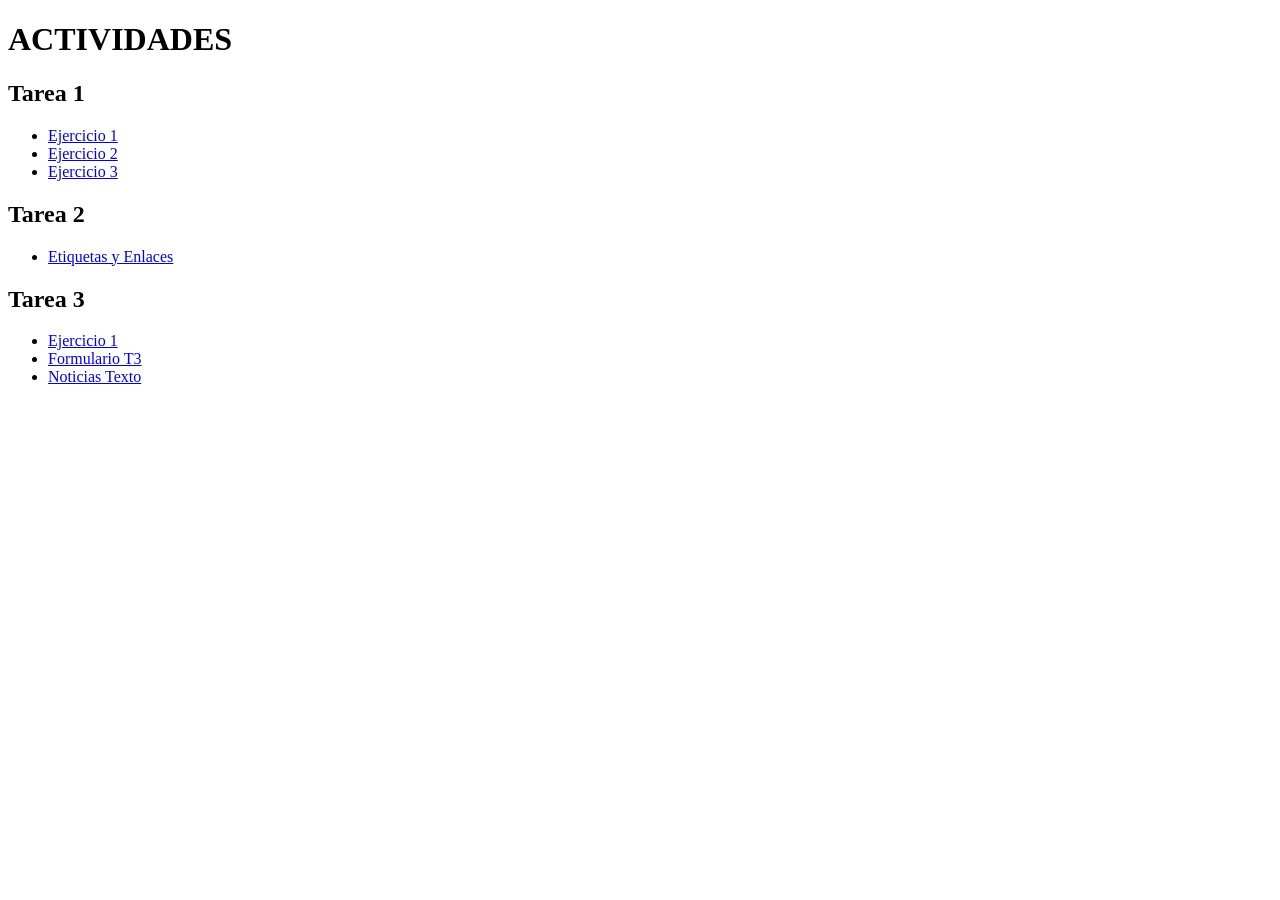
==== index.html @ 60b68b13 "actualizacion7" ====
<!DOCTYPE html>
<html>
<head>
    <meta charset="utf-8">
    <meta name="description" content="">
</head>
<body>
    <h1>ACTIVIDADES</h1>

    <h2>Tarea 1</h2>
    <ul>
        <li><a href="tarea1/ejercicio1.html">Ejercicio 1</a></li>
        <li><a href="tarea1/Texto Ejercicio2.html">Ejercicio 2</a></li>
        <li><a href="tarea1/Texto Ejercicio3.html">Ejercicio 3</a></li>
    </ul>

    <h2>Tarea 2</h2>
    <ul>
        <li><a href="tarea2/etiquetas_y_enlaces.html">Etiquetas y Enlaces</a></li>
    </ul>

    <h2>Tarea 3</h2>
    <ul>
        <li><a href="tarea3/ejercicio1.html">Ejercicio 1</a></li>
        <li><a href="tarea3/formulariot3.html">Formulario T3</a></li>
        <li><a href="tarea3/noticias_texto.html">Noticias Texto</a></li>
    </ul>
</body>
</html>
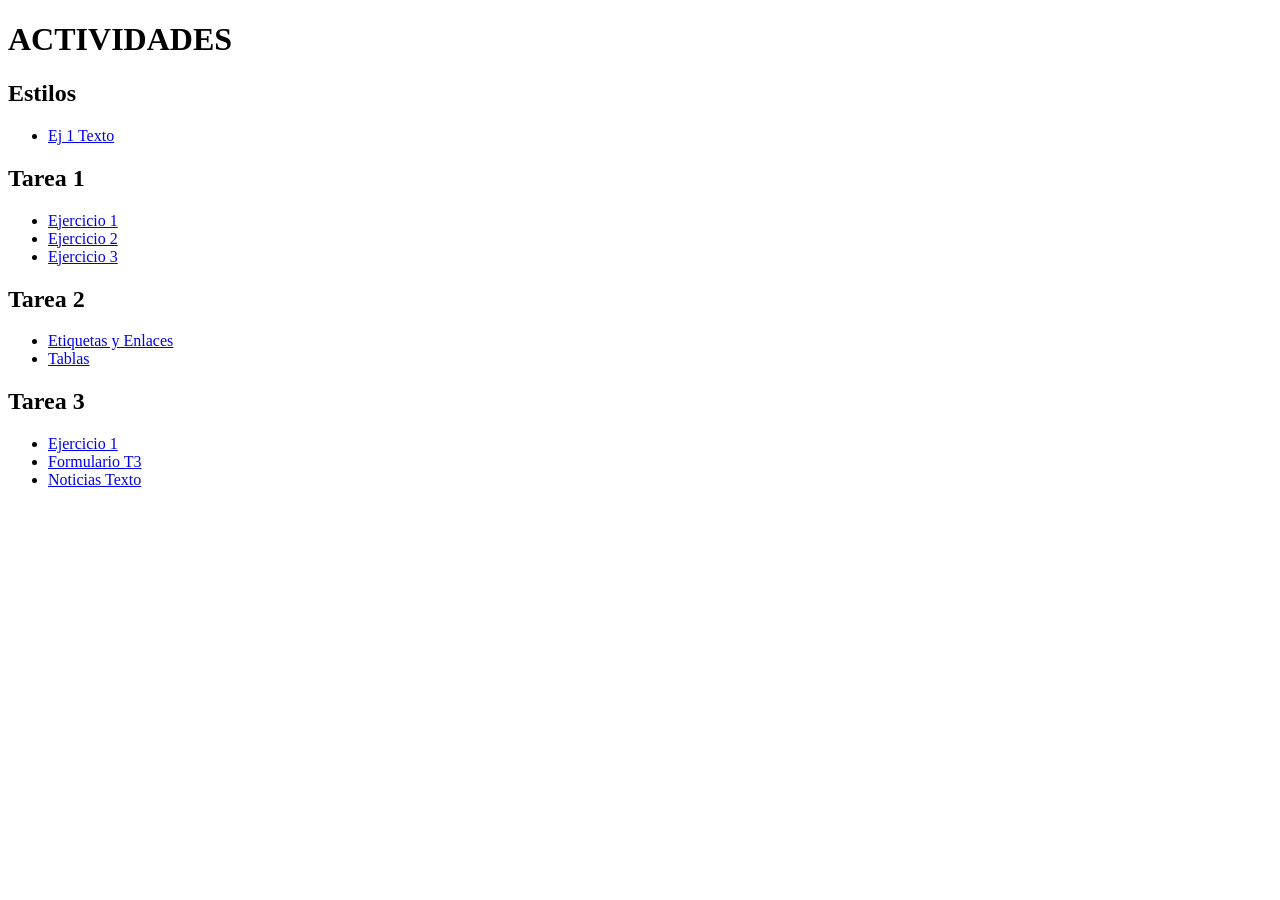
==== commit 6922a26e: "actualizacion9" ====
--- a/index.html
+++ b/index.html
@@ -6,6 +6,11 @@
 </head>
 <body>
     <h1>ACTIVIDADES</h1>
+
+    <h2>Estilos</h2>
+    <ul>
+        <li><a href="estilos/actividad1/css/ej1_texto.html">Ej 1 Texto</a></li>
+    </ul>
 
     <h2>Tarea 1</h2>
     <ul>
@@ -17,6 +22,7 @@
     <h2>Tarea 2</h2>
     <ul>
         <li><a href="tarea2/etiquetas_y_enlaces.html">Etiquetas y Enlaces</a></li>
+        <li><a href="tarea2/tablas.html">Tablas</a></li>
     </ul>
 
     <h2>Tarea 3</h2>
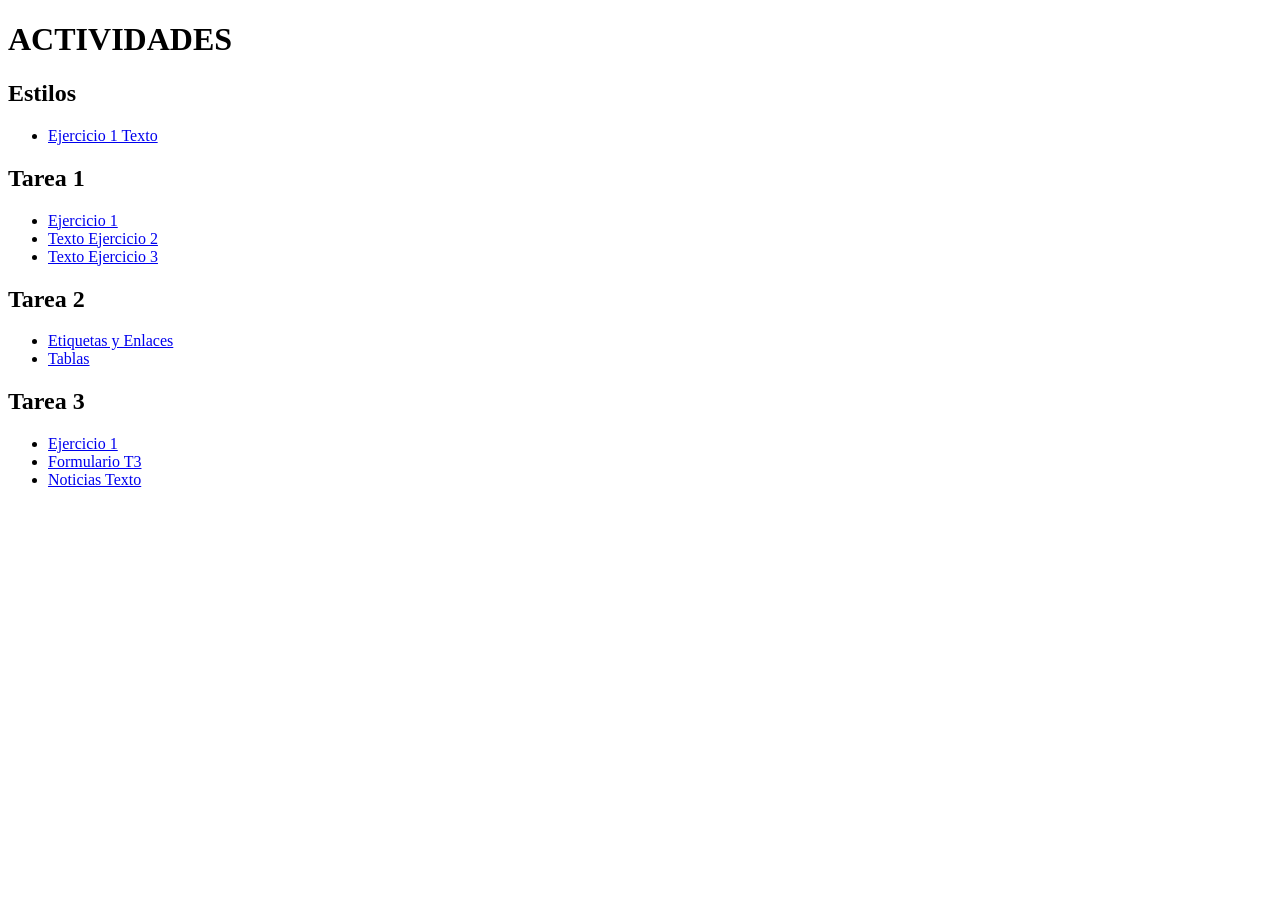
==== commit a6930152: "actualizacion10" ====
--- a/index.html
+++ b/index.html
@@ -9,14 +9,14 @@
 
     <h2>Estilos</h2>
     <ul>
-        <li><a href="estilos/actividad1/css/ej1_texto.html">Ej 1 Texto</a></li>
+        <li><a href="estilos/actividad1/css/ej1_texto.html">Ejercicio 1 Texto</a></li>
     </ul>
 
     <h2>Tarea 1</h2>
     <ul>
         <li><a href="tarea1/ejercicio1.html">Ejercicio 1</a></li>
-        <li><a href="tarea1/Texto Ejercicio2.html">Ejercicio 2</a></li>
-        <li><a href="tarea1/Texto Ejercicio3.html">Ejercicio 3</a></li>
+        <li><a href="tarea1/Texto Ejercicio2.html">Texto Ejercicio 2</a></li>
+        <li><a href="tarea1/Texto Ejercicio3.html">Texto Ejercicio 3</a></li>
     </ul>
 
     <h2>Tarea 2</h2>
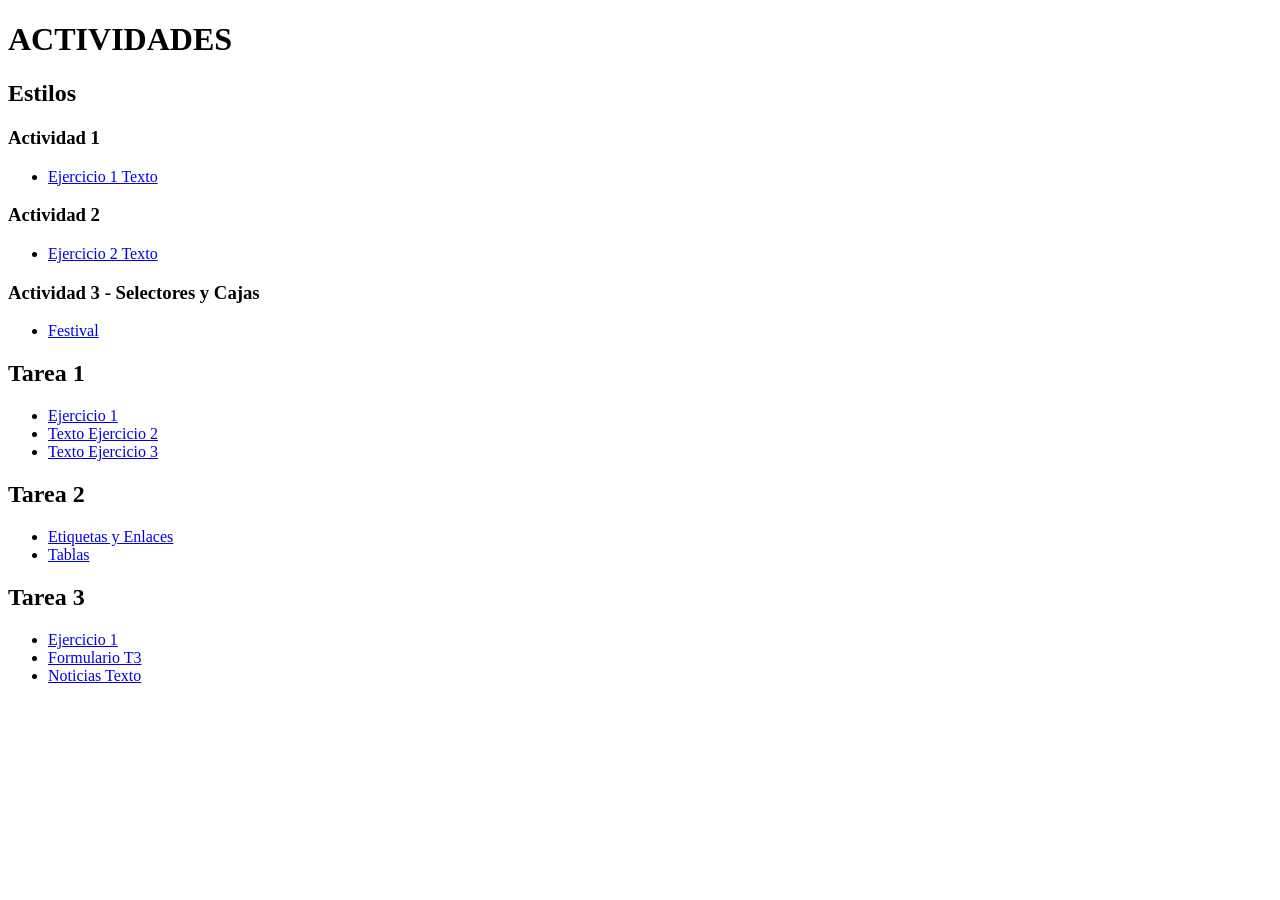
==== commit a546552b: "actualizacion14" ====
--- a/index.html
+++ b/index.html
@@ -8,8 +8,20 @@
     <h1>ACTIVIDADES</h1>
 
     <h2>Estilos</h2>
+    
+    <h3>Actividad 1</h3>
     <ul>
         <li><a href="estilos/actividad1/css/ej1_texto.html">Ejercicio 1 Texto</a></li>
+    </ul>
+
+    <h3>Actividad 2</h3>
+    <ul>
+        <li><a href="estilos/actividad2/Ej2Texto.html">Ejercicio 2 Texto</a></li>
+    </ul>
+
+    <h3>Actividad 3 - Selectores y Cajas</h3>
+    <ul>
+        <li><a href="estilos/actividad3-selectores y cajas/festival.html">Festival</a></li>
     </ul>
 
     <h2>Tarea 1</h2>
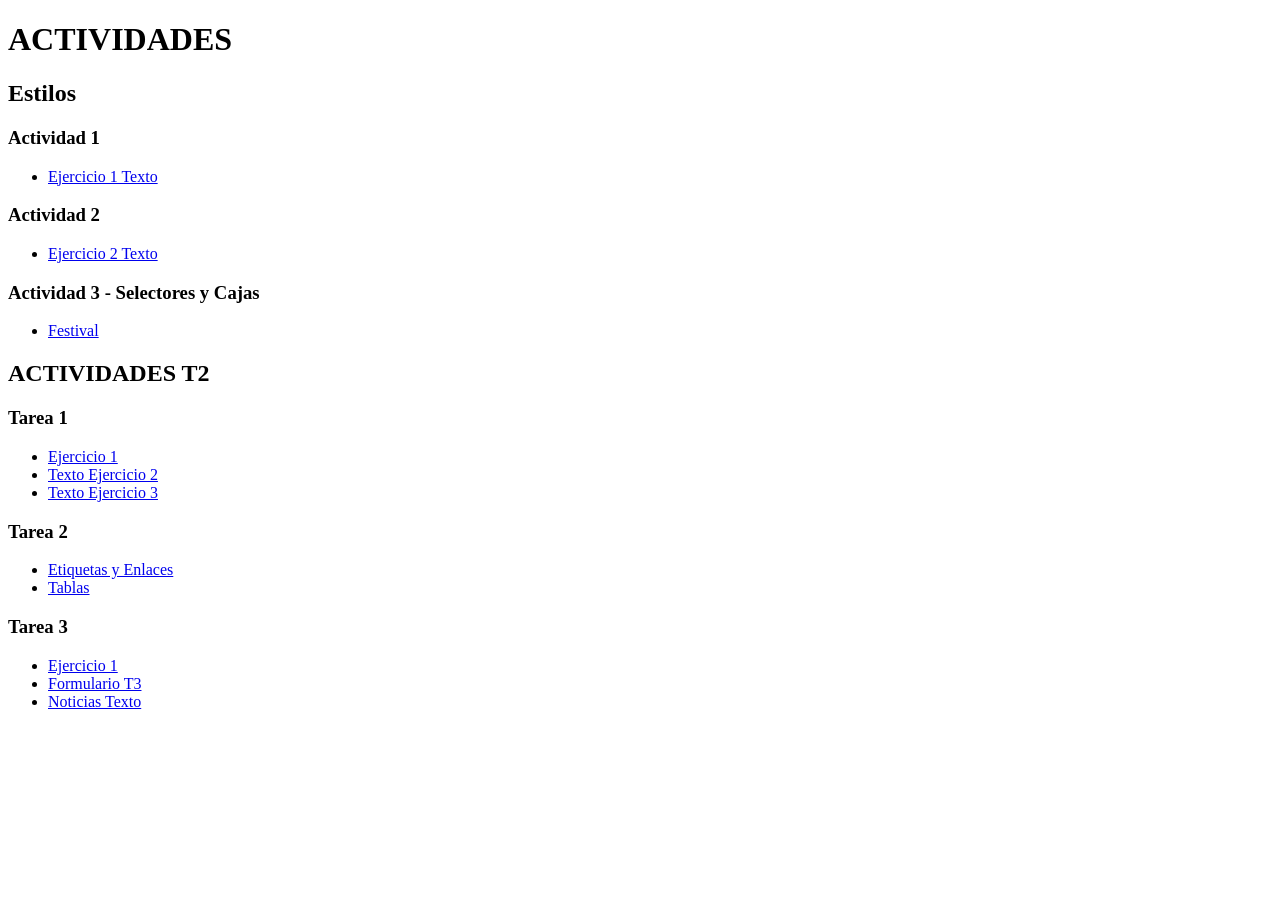
==== commit a9b4ff7a: "Actualización 17" ====
--- a/index.html
+++ b/index.html
@@ -24,20 +24,22 @@
         <li><a href="estilos/actividad3-selectores y cajas/festival.html">Festival</a></li>
     </ul>
 
-    <h2>Tarea 1</h2>
+    <h2>ACTIVIDADES T2</h2>
+
+    <h3>Tarea 1</h3>
     <ul>
         <li><a href="tarea1/ejercicio1.html">Ejercicio 1</a></li>
         <li><a href="tarea1/Texto Ejercicio2.html">Texto Ejercicio 2</a></li>
         <li><a href="tarea1/Texto Ejercicio3.html">Texto Ejercicio 3</a></li>
     </ul>
 
-    <h2>Tarea 2</h2>
+    <h3>Tarea 2</h3>
     <ul>
         <li><a href="tarea2/etiquetas_y_enlaces.html">Etiquetas y Enlaces</a></li>
         <li><a href="tarea2/tablas.html">Tablas</a></li>
     </ul>
 
-    <h2>Tarea 3</h2>
+    <h3>Tarea 3</h3>
     <ul>
         <li><a href="tarea3/ejercicio1.html">Ejercicio 1</a></li>
         <li><a href="tarea3/formulariot3.html">Formulario T3</a></li>
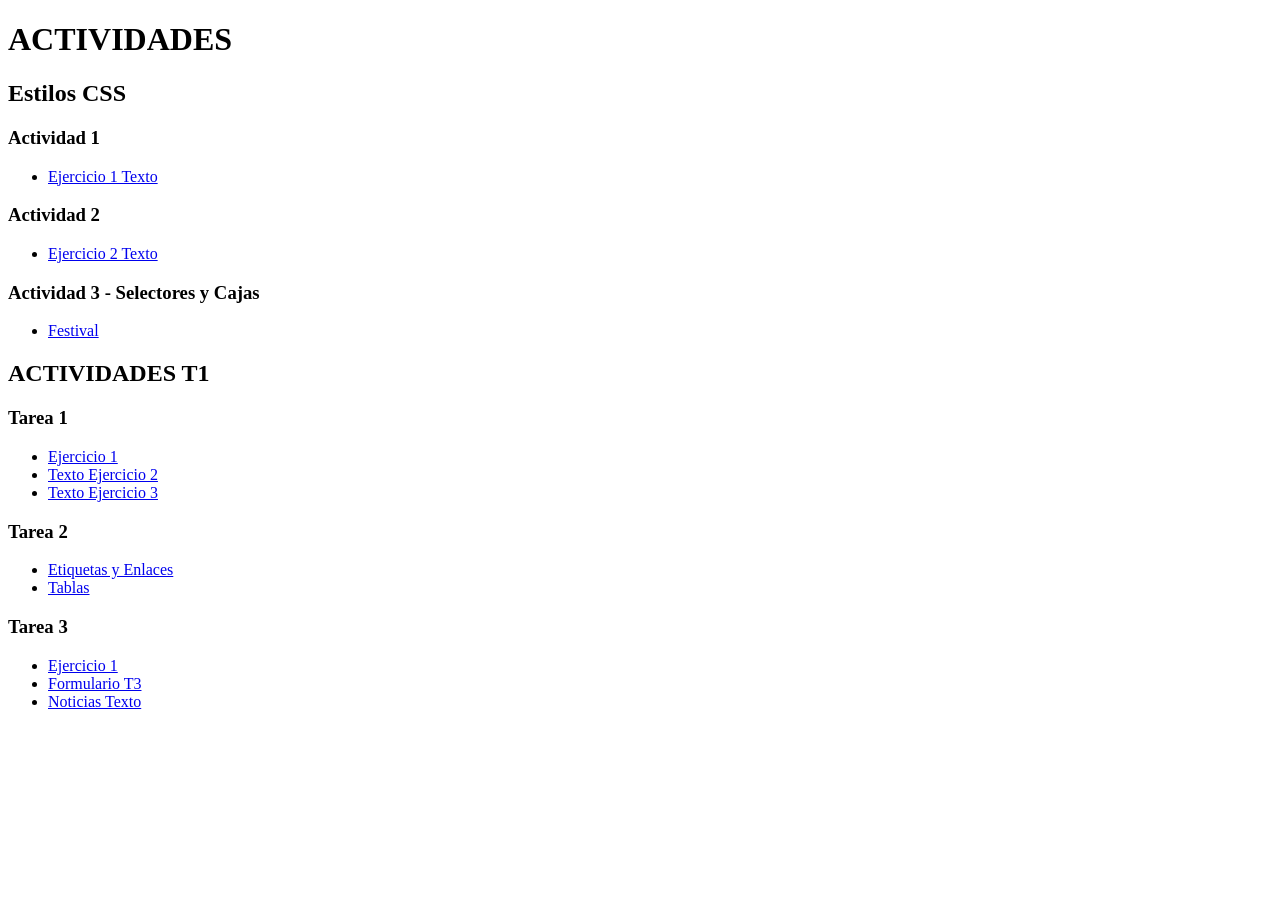
==== commit 4ac0aa2a: "actualización index" ====
--- a/index.html
+++ b/index.html
@@ -7,7 +7,7 @@
 <body>
     <h1>ACTIVIDADES</h1>
 
-    <h2>Estilos</h2>
+    <h2>Estilos CSS</h2>
     
     <h3>Actividad 1</h3>
     <ul>
@@ -24,7 +24,7 @@
         <li><a href="estilos/actividad3-selectores y cajas/festival.html">Festival</a></li>
     </ul>
 
-    <h2>ACTIVIDADES T2</h2>
+    <h2>ACTIVIDADES T1</h2>
 
     <h3>Tarea 1</h3>
     <ul>
